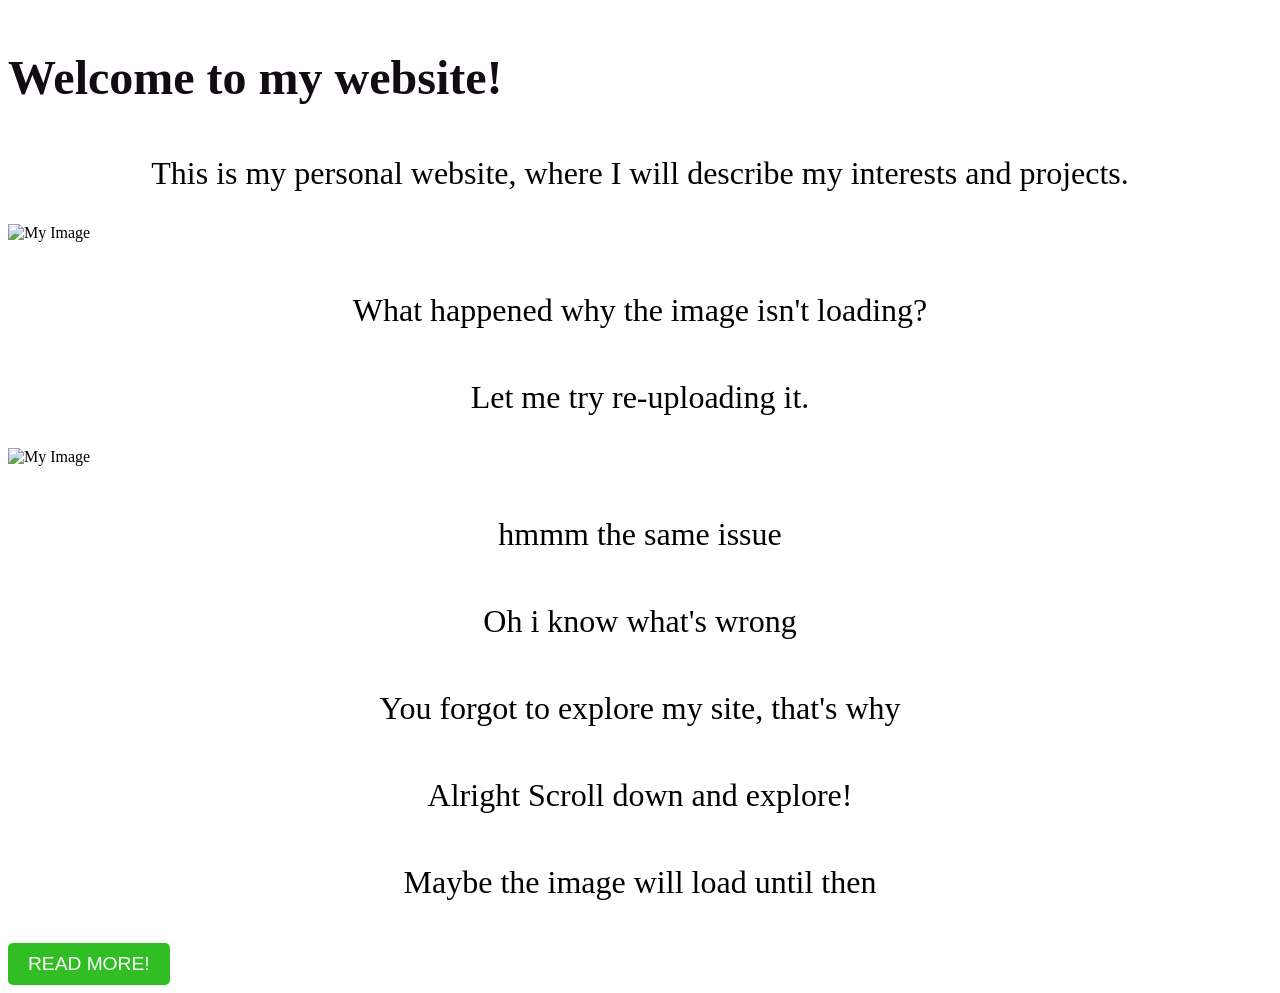
==== index.html @ a3773c39 "Add files via upload" ====
<html lang="en">
<head>
    <meta charset="UTF-8">
    <meta name="viewport" content="width=device-width, initial-scale=1.0">
    <title>My Website</title>
    <link rel="stylesheet" href="style.css">
</head>
<body>
    <h1>Welcome to my website!</h1>
    <p>This is my personal website, where I will describe my interests and projects.</p>
    <img src="my-image.jpg" alt="My Image">
    <p>What happened why the image isn't loading?</p>
    <p>Let me try re-uploading it.</p>
    <img src="my-image.jpg" alt="My Image">
    <p>hmmm the same issue</p>
    <p>Oh i know what's wrong</p>
    <p> You forgot to explore my site, that's why</p>
    <p> Alright Scroll down and explore!</p>
    <p> Maybe the image will load until then</p>
    <button id="myButton">READ MORE!</button>
    <script src="index.js"></script>
</body>
</html>
---- style.css ----
button {
    margin-top: 10px;
    background-color: #31bd24;
    font-size: 1.2em;
    border: none;
    padding: 10px 20px;
    cursor: pointer;
    border-radius: 5px;
    color: white;
}


h1 {
    color: #120b13;
    margin-top: 50px;
    font-size: 3em;
}


p {
    color: #000000;
    text-align: center;
    margin-top: 50px;
    font-size: 2em;
}

img {
    display: block;
    margin: 0 auto;
    max-width: 100%;
    height: auto;
}

ul {
    list-style-type: none;
    padding: 0;
    margin: 0;
    font-size: 2em;
}
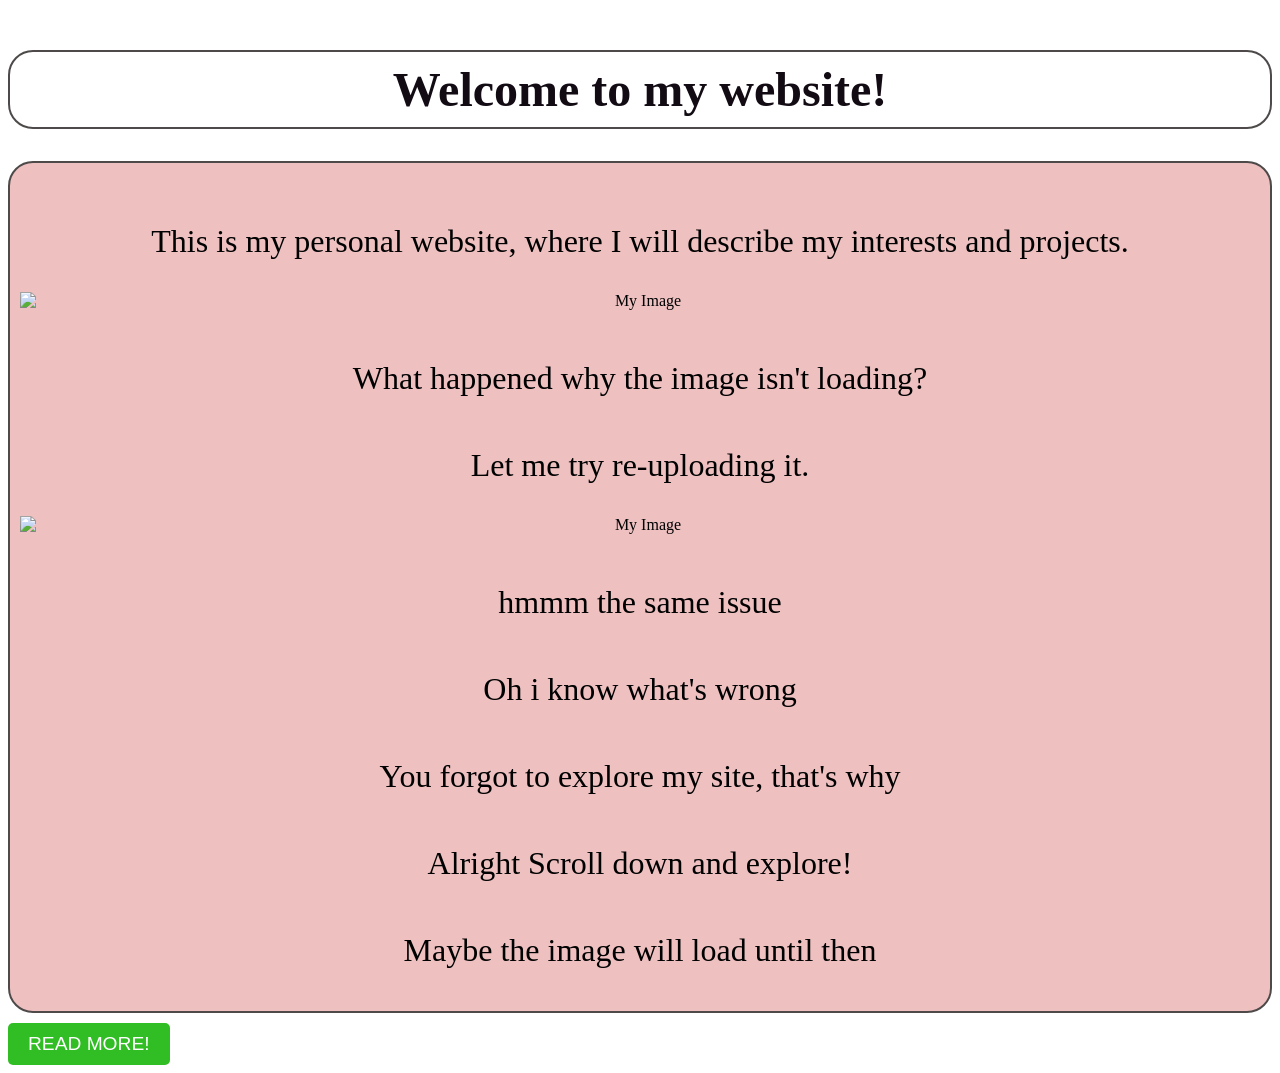
==== commit e0c750ac: "Refactor index.html structure with a text box" ====
--- a/index.html
+++ b/index.html
@@ -7,17 +7,21 @@
 </head>
 <body>
     <h1>Welcome to my website!</h1>
-    <p>This is my personal website, where I will describe my interests and projects.</p>
-    <img src="my-image.jpg" alt="My Image">
-    <p>What happened why the image isn't loading?</p>
-    <p>Let me try re-uploading it.</p>
-    <img src="my-image.jpg" alt="My Image">
-    <p>hmmm the same issue</p>
-    <p>Oh i know what's wrong</p>
-    <p> You forgot to explore my site, that's why</p>
-    <p> Alright Scroll down and explore!</p>
-    <p> Maybe the image will load until then</p>
+    <div class="text-box">
+        <p>This is my personal website, where I will describe my interests and projects.</p>
+        <img src="my-image.jpg" alt="My Image">
+        <p>What happened why the image isn't loading?</p>
+        <p>Let me try re-uploading it.</p>
+        <img src="my-image.jpg" alt="My Image">
+        <p>hmmm the same issue</p>
+        <p>Oh i know what's wrong</p>
+        <p> You forgot to explore my site, that's why</p>
+        <p> Alright Scroll down and explore!</p>
+        <p> Maybe the image will load until then</p>
+    </div>
+
+
     <button id="myButton">READ MORE!</button>
     <script src="index.js"></script>
 </body>
-</html>+</html>
--- a/style.css
+++ b/style.css
@@ -9,13 +9,23 @@
     color: white;
 }
 
-
 h1 {
+    border: 2px solid #4e4a4a;  
+    padding: 10px;   
+    border-radius: 25px;       
     color: #120b13;
     margin-top: 50px;
     font-size: 3em;
+    text-align: center;
 }
+.text-box {
+  border: 2px solid #4e4a4a;   
+  padding: 10px;               
+  background-color: #eec0c0;   
+  text-align: center;
+  border-radius: 25px;            
 
+}
 
 p {
     color: #000000;
@@ -36,4 +46,4 @@
     padding: 0;
     margin: 0;
     font-size: 2em;
-}+}
